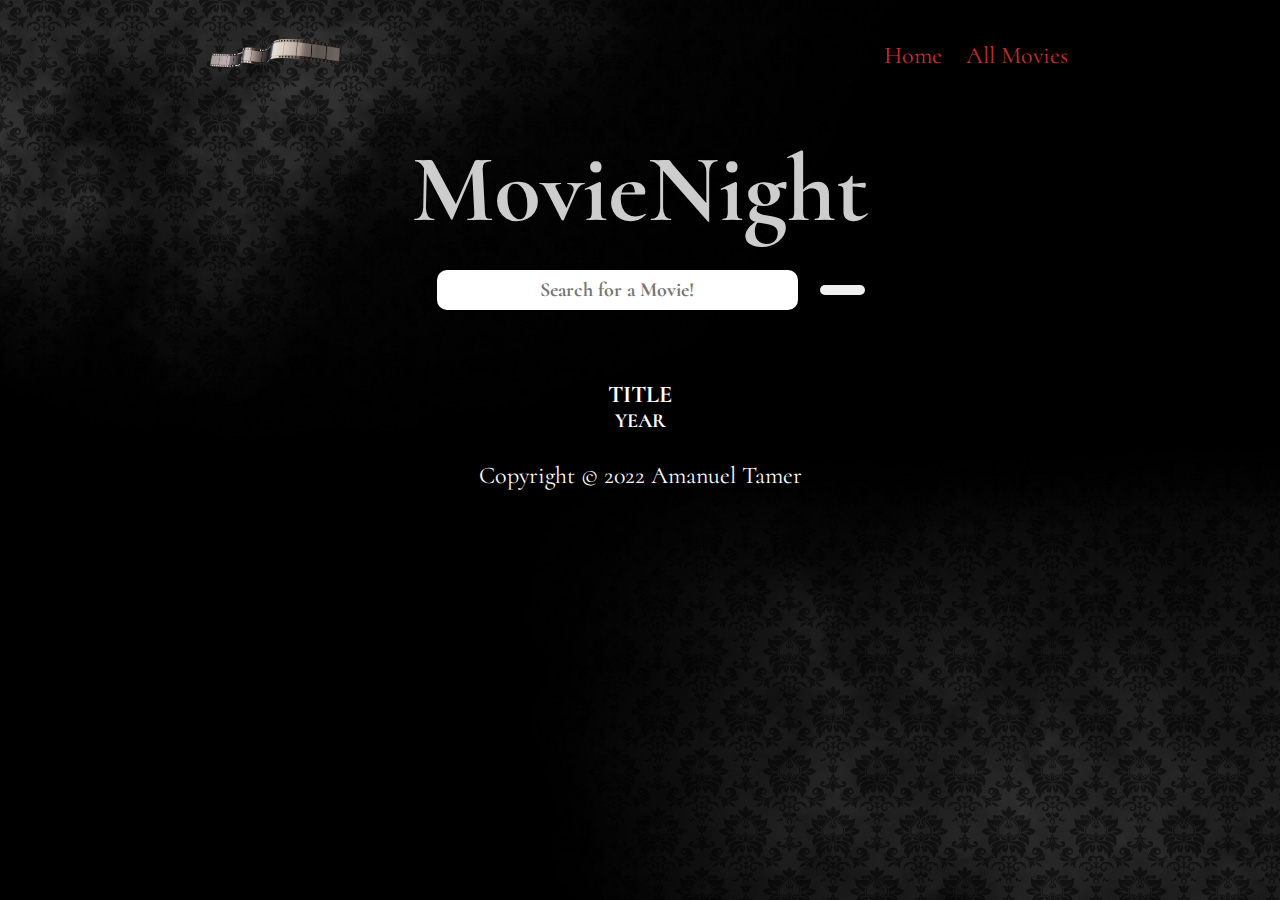
==== index.html @ e9885414 "meta tag removed" ====
<!DOCTYPE html>
<html lang="en">
<head>
    <meta charset="UTF-8">
    <meta http-equiv="X-UA-Compatible" content="IE=edge">
    <meta name="viewport" content="width=device-width, initial-scale=1.0">
    <title>MovieNight</title>
    <script src="https://kit.fontawesome.com/41dc38a51b.js" crossorigin="anonymous"></script>
    <script src="vercel.json"></script>
    <script defer src="index.js"></script>
    <link rel="stylesheet" href="styles.css">
    <link href="https://api.fontshare.com/v2/css?f[]=switzer@900&display=swap" rel="stylesheet">
    <!-- <meta name="viewport" content="width=device-width, height=device-height, initial-scale=1.0, minimum-scale=1.0"> -->
</head>
<body>
    <div class="whole__page">
        <header id="about-site">
            <nav class="nav">
                <div class="site__logo">
                    <img src="./assets/Filmstriplogo-removebg-preview.png" alt="" class="logo">
                </div>
                
                <div class="links">
                    <ul class="nav__link--list">
                        <li class="nav__link">
                            <a href="index.html">Home</a>
                        </li>
                        <li class="nav__link">
                            <a href="index.html">All Movies</a>
                        </li>
                    </ul>
                </div>
            </nav>
        </header>

        <section id="landing__page">
            <div class="landing__wrapper">
                <div class="landing__holder">
                    <div class="title">
                        <h1 class="title__h1">
                            MovieNight
                        </h1>
                    </div>

                    <!-- <div class="title__description">
                        <h2 class="title__h2">
                            Search for your favorite movies!
                        </h2>
                    </div> -->

                    <div class="search__container">
                        <input type="text" class="search__bar" placeholder="Search for a Movie!"> 
                    </input>
                    <button class="search__btn btn__hover" type="submit"><i class="fa-solid fa-magnifying-glass"></i></button>
                    </div>
                </div>
            </div>
        </section>

        <section>
            <div class="container">
                <div class="row">
                    <div class="movie-list">
                        <div class="movie">
                            <div class="movie__container">
                                    <img src="" alt="" class="movie__img">
                                    <h3 class="title">TITLE</h3>
                                    <h4 class="year">YEAR</h4>
                            </div>
                        </div>
                    </div>
                </div>
            </div>
        </section>

        <footer>
            <div class="copyright">
                Copyright &copy 2022 Amanuel Tamer
            </div>
        </footer>
    </div>
</body>
</html>
---- styles.css ----
@import url('https://fonts.googleapis.com/css2?family=Cormorant:wght@600;700&display=swap');

@import url('https://fonts.googleapis.com/css2?family=Roboto:wght@900&display=swap');

* {
    margin: 0;
    padding: 0;
    box-sizing: border-box;
    /* background-color: #e9e9e9; */
    font-family: 'Cormorant', serif;
    scroll-behavior: smooth;
    /* color: white; */
    
}

html {
    background: url(./assets/top_bg.jpg) no-repeat center top;
    background-color: black;
}

.logo {
    border: none;
    width: 150px;
    /* cursor: pointer; */
}

h3 {
    margin-bottom: 0px;
    color: white;
    font-size: 24px;
    text-transform: capitalize;
}

h4 {
    color: white;
    font-size: 20px;
}

a {
    font-size: 24px;
    color: #CB2D2E;
}

/* 

HEADER  

*/

.whole__page {
    /* background: url(/assets/top_bg.jpg) repeat center top; */
    width: 100%;
    padding: 0px 0px 0px;
    height: 100%;
}

.nav {
    padding-right: 200px;
    padding-left: 200px;
width: 100%;
display: flex;
align-items: center;
justify-content: space-between;
}

.nav__link--list {
    display: flex;
    justify-content: space-between;
}

.nav__link {
    padding: 12px;
    list-style: none;
}

a {
    text-decoration: none;
}

/* 

LANDING PAGE 

*/

#landing__page {
    margin: 20px;
}

.landing__wrapper {
    display: flex;
    align-items: center;
    justify-content: center;
    margin: 20px;
}

.search__bar {
    font-size: 20px;
    outline: none;
    font-weight: 700;
    color: black;
    width: 80%;
    /* padding: 12px; */
    margin: 20px;
    display: flex;
    justify-content: center;
    align-items: center;
}

.search__container {
    display: flex;
    align-items: center;
    justify-content: center;
}

.search__div {
    margin-right: 16px;
}

input {
    width: 100%;
    text-align: center;
    padding: 8px;
    border: 2px solid;
    border-radius: 12px;
    font-size: 12px;
}

.search__btn {
    width: 10%;
    border: none;
    padding: 5px;
    /* width: 100%; */
    border-radius: 12px;
    font-size: 16px;
    transition: 0.3s;
    cursor: pointer;
}

.title__h1 {
    font-size: 96px;
    font-weight: 700;
    text-align: center;
    color: #CDCDCD;
    /* font-family: 'Roboto', sans-serif; */
}



/* 

MOVIES 

*/

.container {
    margin: 0 auto;
    padding: 0;
    width: 100%;
    max-width: 1200px;
  }

.movie-list {
    width: 100%;
    display: flex;
    justify-content: center;
    align-items: center;
    flex-wrap: wrap;
  }

  .movies {
    width: 50%;
  }

  .movie-card {
      display: flex;
      align-items: center;
      justify-content: center;
    /* background-color: #fff; */
    /* box-shadow: 0 4px 8px 0 rgba(0,0,0,0.2); */
    margin: 10px;
    transition: 0.3s;
    cursor: pointer;
    border-radius: 20px;
    flex-wrap: wrap;
  }

  /* .movie-card:hover {
    box-shadow: 0 8px 16px 0 rgba(0,0,0,0.2);
  } */

  .movie-card__container {
      display: flex;
      flex-wrap: wrap;
      text-align: center;
  }

  .movie__container {
      margin: 16px;
      text-align: center;
      flex-wrap: wrap;
  }

.movie__img {
    /* border: solid; */
    border-radius: 32px;
    transition: 300ms ease;
    margin: 12px;
    display: flex;
    align-items: center;
    justify-content: center;
}

.movie__img:hover {
    transform: translateY(-8px);
}

.copyright {
    padding: 12px;
    font-size: 24px;
    display: flex;
    justify-content: center;
    align-items: center;
    color: white;
}


@media (max-width: 768px) {

    html {
        display: flex;
        justify-content: center;
        align-items: center;
    }

    .nav {
        padding-right: 50px;
        padding-left: 50px;
    width: 100%;
    display: flex;
    align-items: center;
    justify-content: space-between;
    }

    .whole__page {
        width: 100%;
        padding-left: 150px;
        padding-right: 0px;
        padding-top: 20px;
        height: 100%;
    }

    .movie {
        padding-bottom: 8px;
    }
    
    .title {
        padding-bottom: 8px;
    }

    .year {
        font-size: 24px;
    }
}


/* @media (max-width: 480px) {
    html {
        display: flex;
        justify-content: center;
        align-items: center;
    }

    .nav {
        padding-right: 50px;
        padding-left: 50px;
    width: 100%;
    display: flex;
    align-items: center;
    justify-content: space-between;
    }


    .whole__page {
        width: 100%;
        padding-left: 250px;
        padding-right: 0px;
        padding-top: 20px;
        height: 100%;
    }

    .movie {
        padding-bottom: 8px;
    }
    
    .title {
        padding-bottom: 8px;
    }

    .year {
        font-size: 24px;
    }
} */
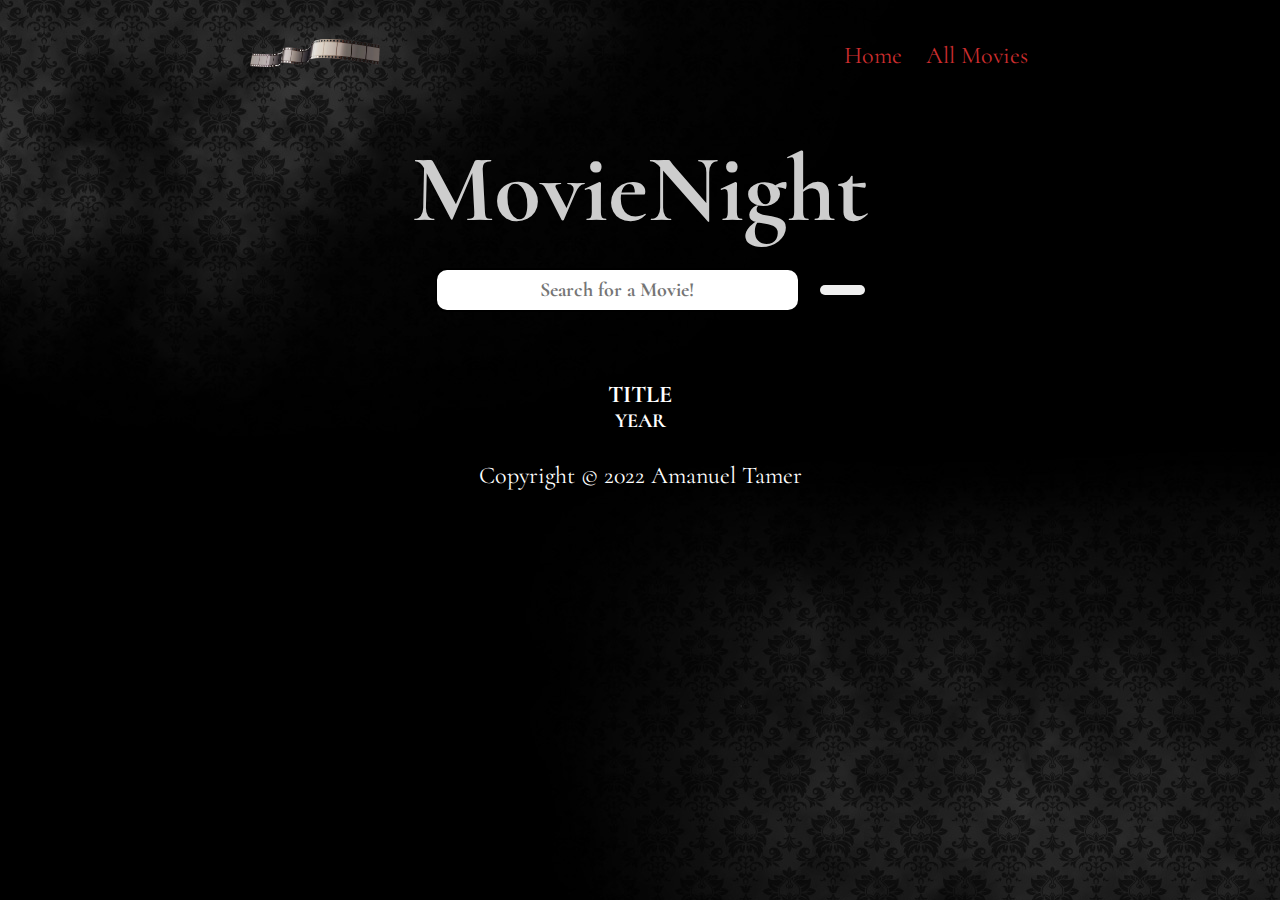
==== commit 2cc23f46: "container add" ====
--- a/index.html
+++ b/index.html
@@ -13,71 +13,74 @@
     <!-- <meta name="viewport" content="width=device-width, height=device-height, initial-scale=1.0, minimum-scale=1.0"> -->
 </head>
 <body>
-    <div class="whole__page">
-        <header id="about-site">
-            <nav class="nav">
-                <div class="site__logo">
-                    <img src="./assets/Filmstriplogo-removebg-preview.png" alt="" class="logo">
-                </div>
+        <div class="container">
                 
-                <div class="links">
-                    <ul class="nav__link--list">
-                        <li class="nav__link">
-                            <a href="index.html">Home</a>
-                        </li>
-                        <li class="nav__link">
-                            <a href="index.html">All Movies</a>
-                        </li>
-                    </ul>
-                </div>
-            </nav>
-        </header>
-
-        <section id="landing__page">
-            <div class="landing__wrapper">
-                <div class="landing__holder">
-                    <div class="title">
-                        <h1 class="title__h1">
-                            MovieNight
-                        </h1>
-                    </div>
-
-                    <!-- <div class="title__description">
-                        <h2 class="title__h2">
-                            Search for your favorite movies!
-                        </h2>
-                    </div> -->
-
-                    <div class="search__container">
-                        <input type="text" class="search__bar" placeholder="Search for a Movie!"> 
-                    </input>
-                    <button class="search__btn btn__hover" type="submit"><i class="fa-solid fa-magnifying-glass"></i></button>
-                    </div>
-                </div>
-            </div>
-        </section>
-
-        <section>
-            <div class="container">
-                <div class="row">
-                    <div class="movie-list">
-                        <div class="movie">
-                            <div class="movie__container">
-                                    <img src="" alt="" class="movie__img">
-                                    <h3 class="title">TITLE</h3>
-                                    <h4 class="year">YEAR</h4>
+            <div class="whole__page">
+                    <header id="about-site">
+                        <nav class="nav">
+                            <div class="site__logo">
+                                <img src="./assets/Filmstriplogo-removebg-preview.png" alt="" class="logo">
+                            </div>
+                            
+                            <div class="links">
+                                <ul class="nav__link--list">
+                                    <li class="nav__link">
+                                        <a href="index.html">Home</a>
+                                    </li>
+                                    <li class="nav__link">
+                                        <a href="index.html">All Movies</a>
+                                    </li>
+                                </ul>
+                            </div>
+                        </nav>
+                    </header>
+                    
+                    <section id="landing__page">
+                        <div class="landing__wrapper">
+                            <div class="landing__holder">
+                                <div class="title">
+                                    <h1 class="title__h1">
+                                            MovieNight
+                                    </h1>
+                                </div>
+                                    
+                                    <!-- <div class="title__description">
+                                        <h2 class="title__h2">
+                                            Search for your favorite movies!
+                                        </h2>
+                                    </div> -->
+                                    
+                                <div class="search__container">
+                                    <input type="text" class="search__bar" placeholder="Search for a Movie!"> 
+                                    </input>
+                                    <button class="search__btn btn__hover" type="submit"><i class="fa-solid fa-magnifying-glass"></i></button>
+                                </div>
+                            </div>
+                        </div>
+                </section>
+                
+                <section>
+                    <div class="container">
+                        <div class="row">
+                            <div class="movie-list">
+                                <div class="movie">
+                                    <div class="movie__container">
+                                        <img src="" alt="" class="movie__img">
+                                        <h3 class="title">TITLE</h3>
+                                        <h4 class="year">YEAR</h4>
+                                    </div>
+                                </div>
                             </div>
                         </div>
                     </div>
-                </div>
+                </section>
+                
+                <footer>
+                    <div class="copyright">
+                        Copyright &copy 2022 Amanuel Tamer
+                    </div>
+                </footer>
             </div>
-        </section>
-
-        <footer>
-            <div class="copyright">
-                Copyright &copy 2022 Amanuel Tamer
-            </div>
-        </footer>
-    </div>
+        </div>
 </body>
 </html>--- a/styles.css
+++ b/styles.css
@@ -11,6 +11,10 @@
     scroll-behavior: smooth;
     /* color: white; */
     
+}
+
+.container {
+    max-width: 1200px;
 }
 
 html {
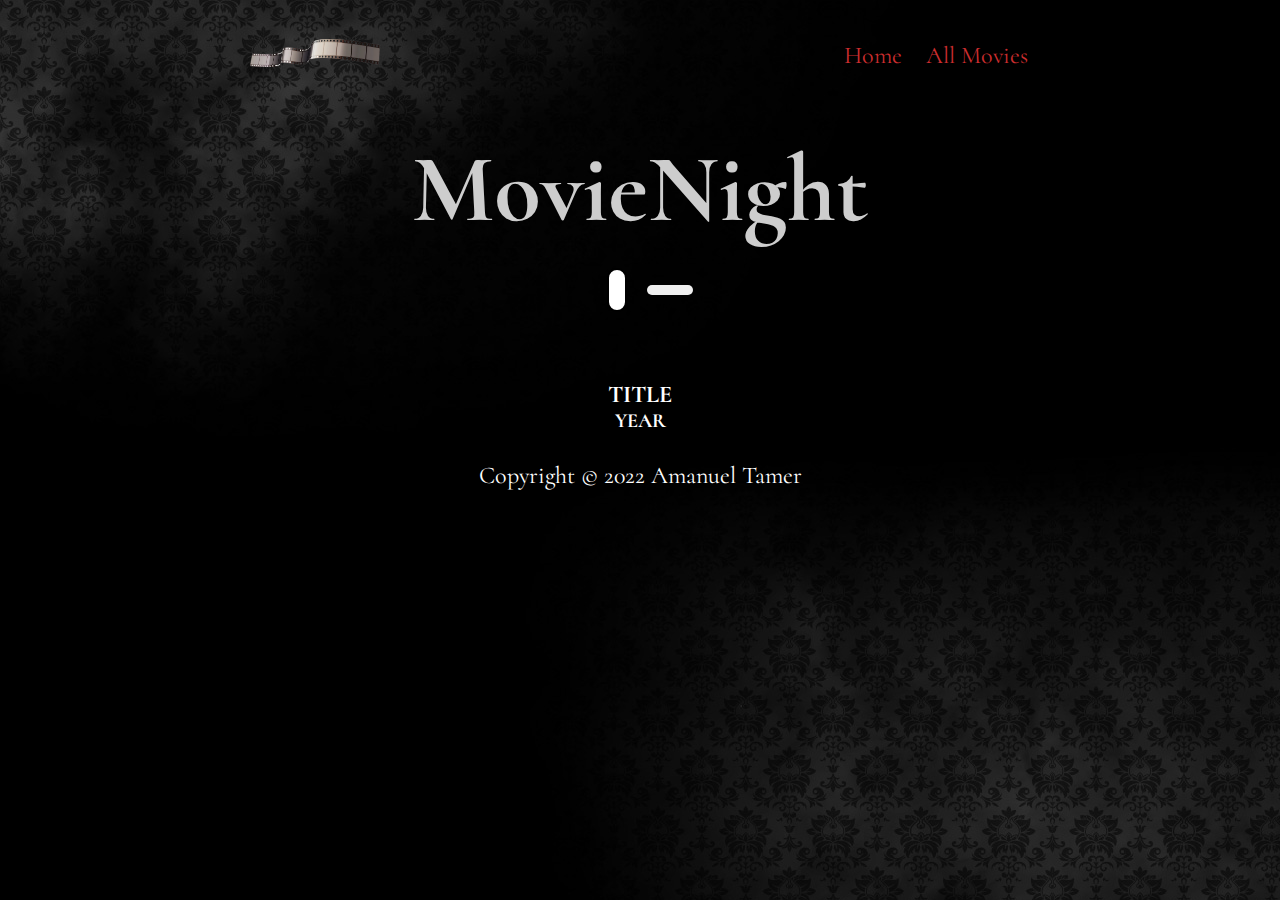
==== commit 89ae6782: "searchbar max width 20px" ====
--- a/index.html
+++ b/index.html
@@ -6,11 +6,10 @@
     <meta name="viewport" content="width=device-width, initial-scale=1.0">
     <title>MovieNight</title>
     <script src="https://kit.fontawesome.com/41dc38a51b.js" crossorigin="anonymous"></script>
-    <script src="vercel.json"></script>
+    <!-- <script src="vercel.json"></script> -->
     <script defer src="index.js"></script>
     <link rel="stylesheet" href="styles.css">
     <link href="https://api.fontshare.com/v2/css?f[]=switzer@900&display=swap" rel="stylesheet">
-    <!-- <meta name="viewport" content="width=device-width, height=device-height, initial-scale=1.0, minimum-scale=1.0"> -->
 </head>
 <body>
         <div class="container">
--- a/styles.css
+++ b/styles.css
@@ -104,6 +104,7 @@
     font-weight: 700;
     color: black;
     width: 80%;
+    max-width: 20px;
     /* padding: 12px; */
     margin: 20px;
     display: flex;
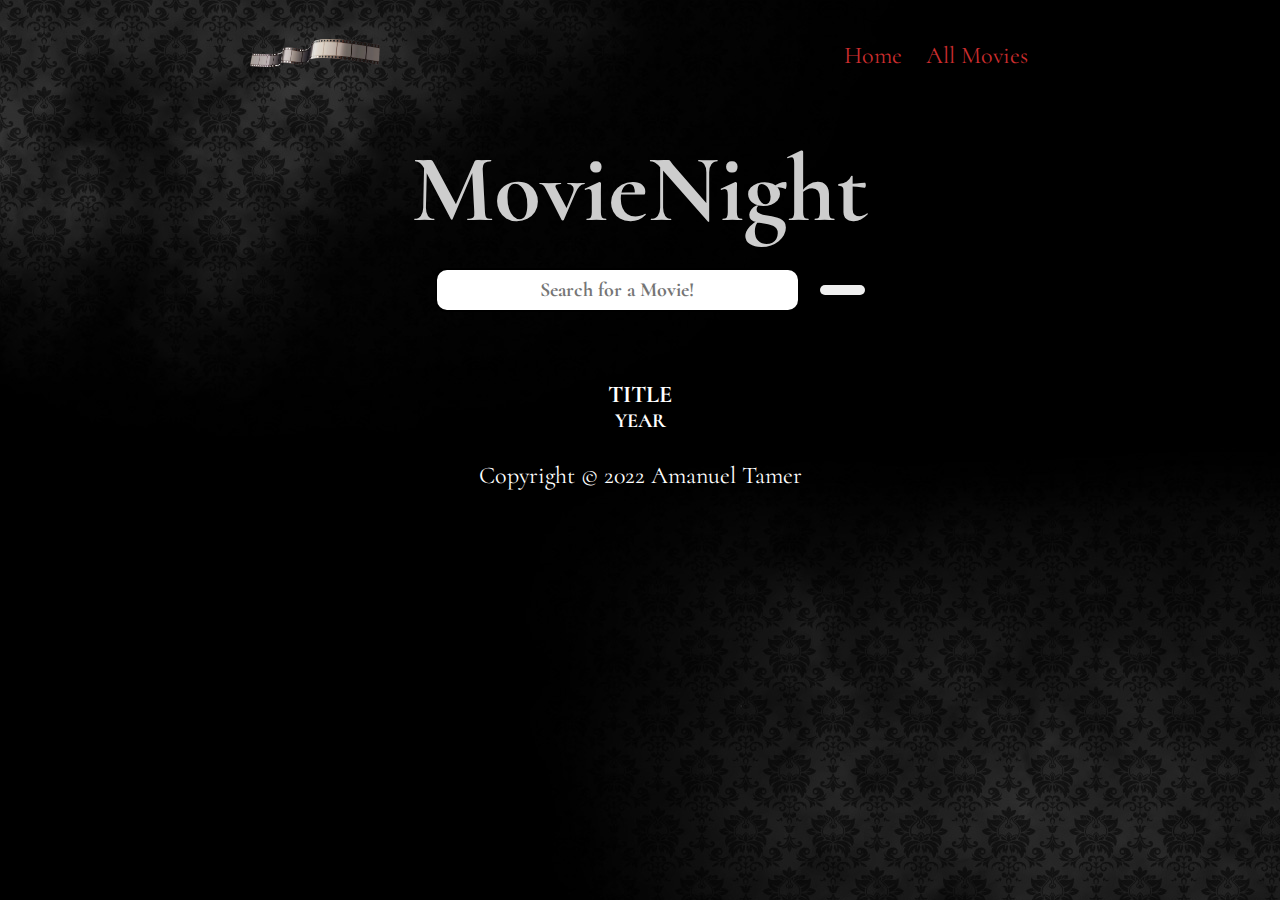
==== commit f563ecb6: "meta tag edit" ====
--- a/index.html
+++ b/index.html
@@ -3,7 +3,7 @@
 <head>
     <meta charset="UTF-8">
     <meta http-equiv="X-UA-Compatible" content="IE=edge">
-    <meta name="viewport" content="width=device-width, initial-scale=1.0">
+    <meta name = "viewport" content = "width=device-width, minimum-scale=1.0, maximum-scale = 1.0, user-scalable = no">
     <title>MovieNight</title>
     <script src="https://kit.fontawesome.com/41dc38a51b.js" crossorigin="anonymous"></script>
     <!-- <script src="vercel.json"></script> -->
--- a/styles.css
+++ b/styles.css
@@ -104,7 +104,6 @@
     font-weight: 700;
     color: black;
     width: 80%;
-    max-width: 20px;
     /* padding: 12px; */
     margin: 20px;
     display: flex;
